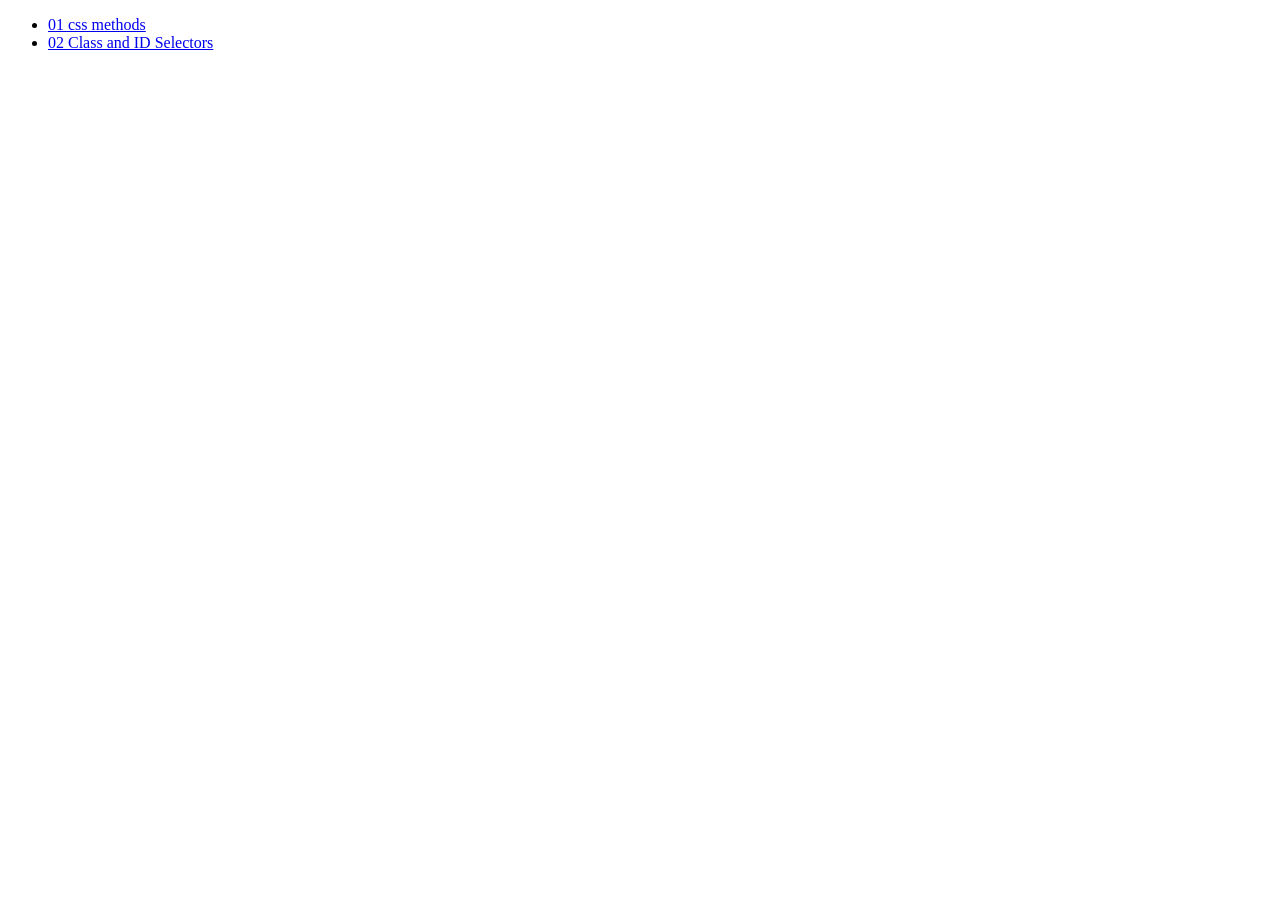
==== html-boilerplate/intro-to-css/index.html @ 5af4ea8a "Complete css lessons 01 and 02" ====
<!DOCTYPE html>
<html lang="en">
<head>
    <meta charset="UTF-8">
    <meta name="viewport" content="width=device-width, initial-scale=1.0">
    <title>Style Practice</title>
    <ul>
        <li><a href="01-css-methods.html">01 css methods</a></li>
        <li><a href="02-class-id-selectors.html">02 Class and ID Selectors</a></li>
    </ul>
</head>
<body>
    
</body>
</html>
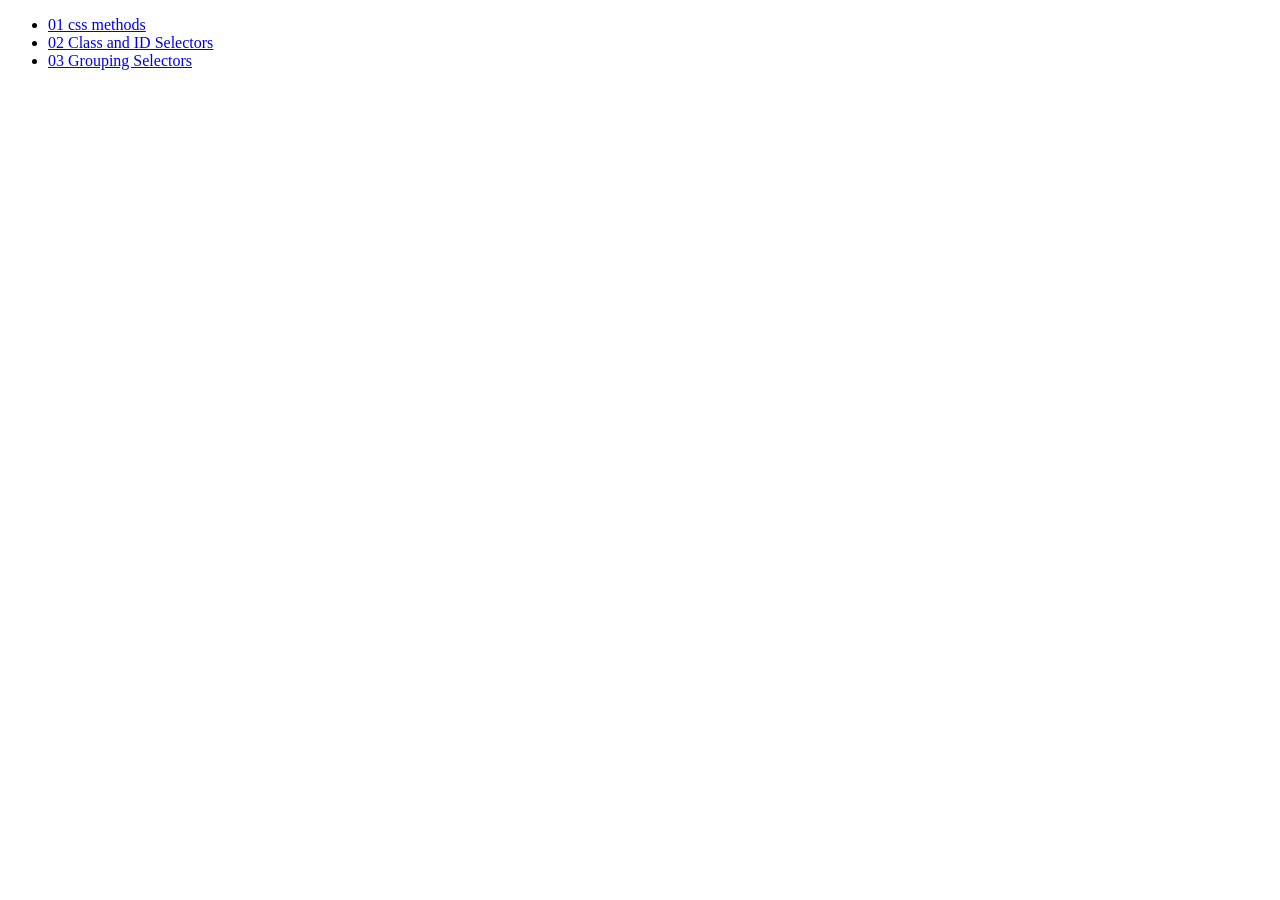
==== commit 2d9ec911: "Complete 03 Class Grouping in CSS Task" ====
--- a/html-boilerplate/intro-to-css/index.html
+++ b/html-boilerplate/intro-to-css/index.html
@@ -7,6 +7,7 @@
     <ul>
         <li><a href="01-css-methods.html">01 css methods</a></li>
         <li><a href="02-class-id-selectors.html">02 Class and ID Selectors</a></li>
+        <li><a href="03-grouping-selectors.html">03 Grouping Selectors</a></li>
     </ul>
 </head>
 <body>
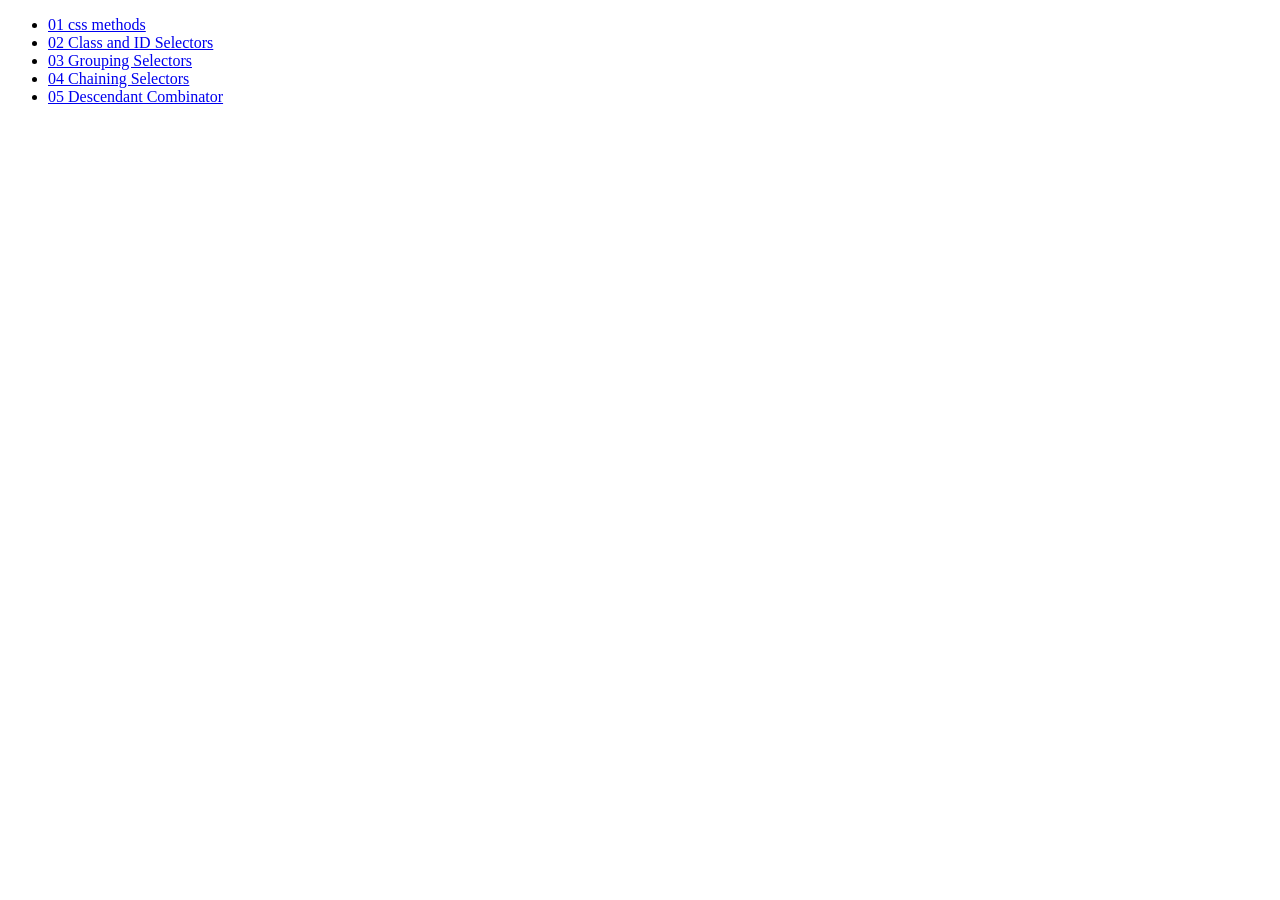
==== commit 68f4dafb: "Complete CSS styling 04 and 05" ====
--- a/html-boilerplate/intro-to-css/index.html
+++ b/html-boilerplate/intro-to-css/index.html
@@ -8,6 +8,8 @@
         <li><a href="01-css-methods.html">01 css methods</a></li>
         <li><a href="02-class-id-selectors.html">02 Class and ID Selectors</a></li>
         <li><a href="03-grouping-selectors.html">03 Grouping Selectors</a></li>
+        <li><a href="04-chaining-selectors.html">04 Chaining Selectors</a></li>
+        <li><a href="05-descendant-combinator.html">05 Descendant Combinator</a></li>
     </ul>
 </head>
 <body>
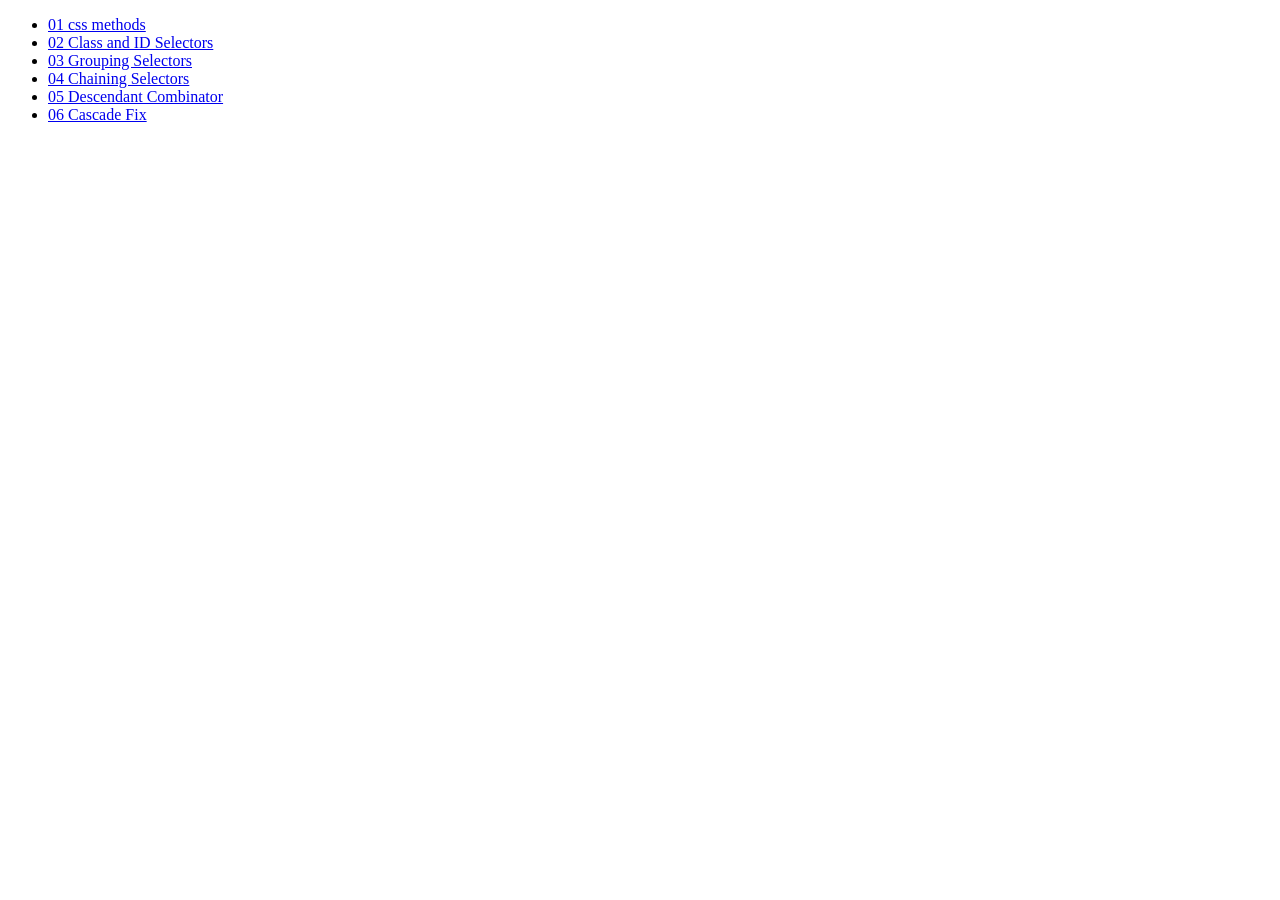
==== commit f9355f7e: "Complete 06 Cascade Fix Task" ====
--- a/html-boilerplate/intro-to-css/index.html
+++ b/html-boilerplate/intro-to-css/index.html
@@ -10,6 +10,7 @@
         <li><a href="03-grouping-selectors.html">03 Grouping Selectors</a></li>
         <li><a href="04-chaining-selectors.html">04 Chaining Selectors</a></li>
         <li><a href="05-descendant-combinator.html">05 Descendant Combinator</a></li>
+        <li><a href="06-Cascade-Fix.html">06 Cascade Fix</a></li>
     </ul>
 </head>
 <body>
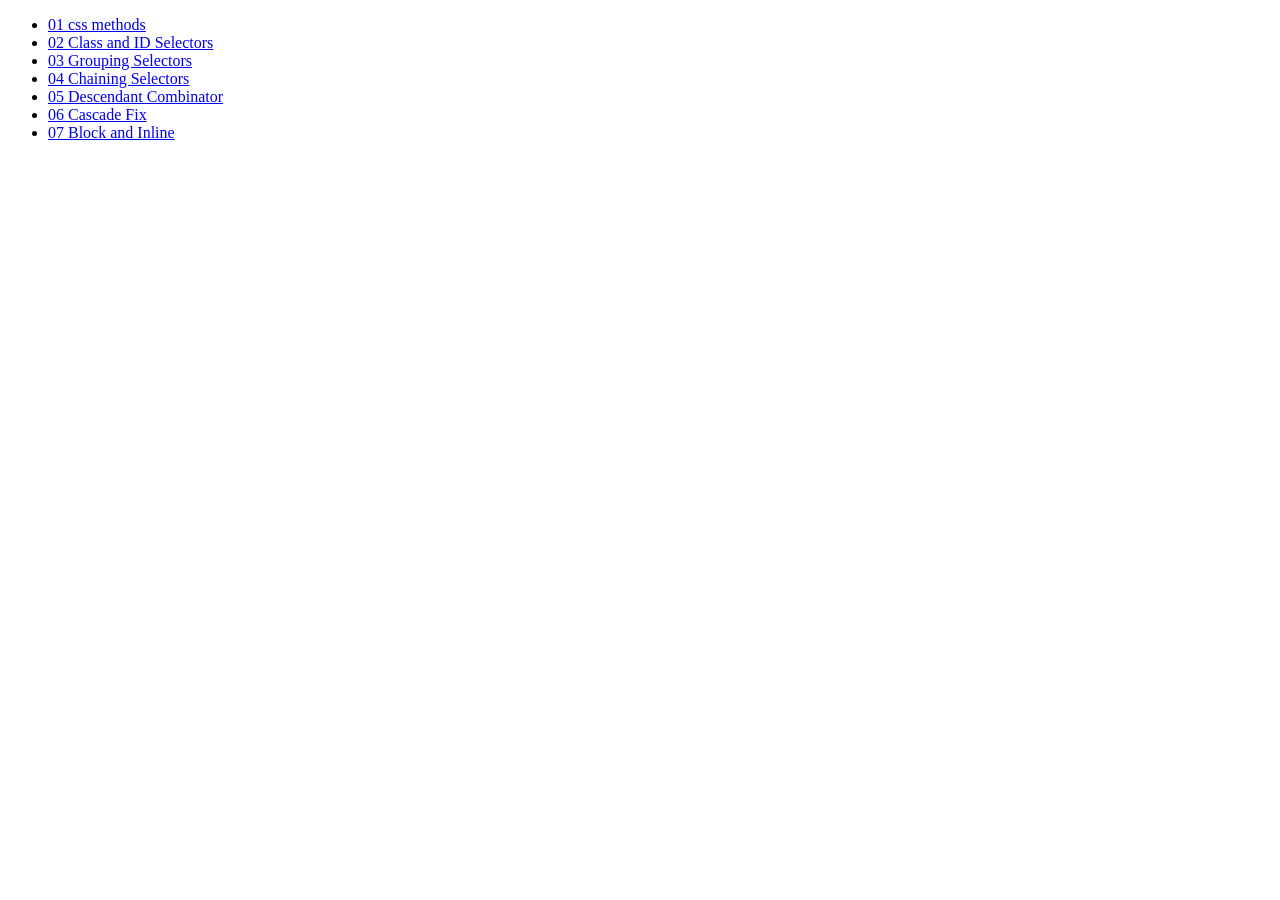
==== commit a4c7dc24: "Complete Block vs Inline Tasks" ====
--- a/html-boilerplate/intro-to-css/index.html
+++ b/html-boilerplate/intro-to-css/index.html
@@ -11,6 +11,7 @@
         <li><a href="04-chaining-selectors.html">04 Chaining Selectors</a></li>
         <li><a href="05-descendant-combinator.html">05 Descendant Combinator</a></li>
         <li><a href="06-Cascade-Fix.html">06 Cascade Fix</a></li>
+        <li><a href="07-Block-and-Inline.html">07 Block and Inline</a></li>
     </ul>
 </head>
 <body>
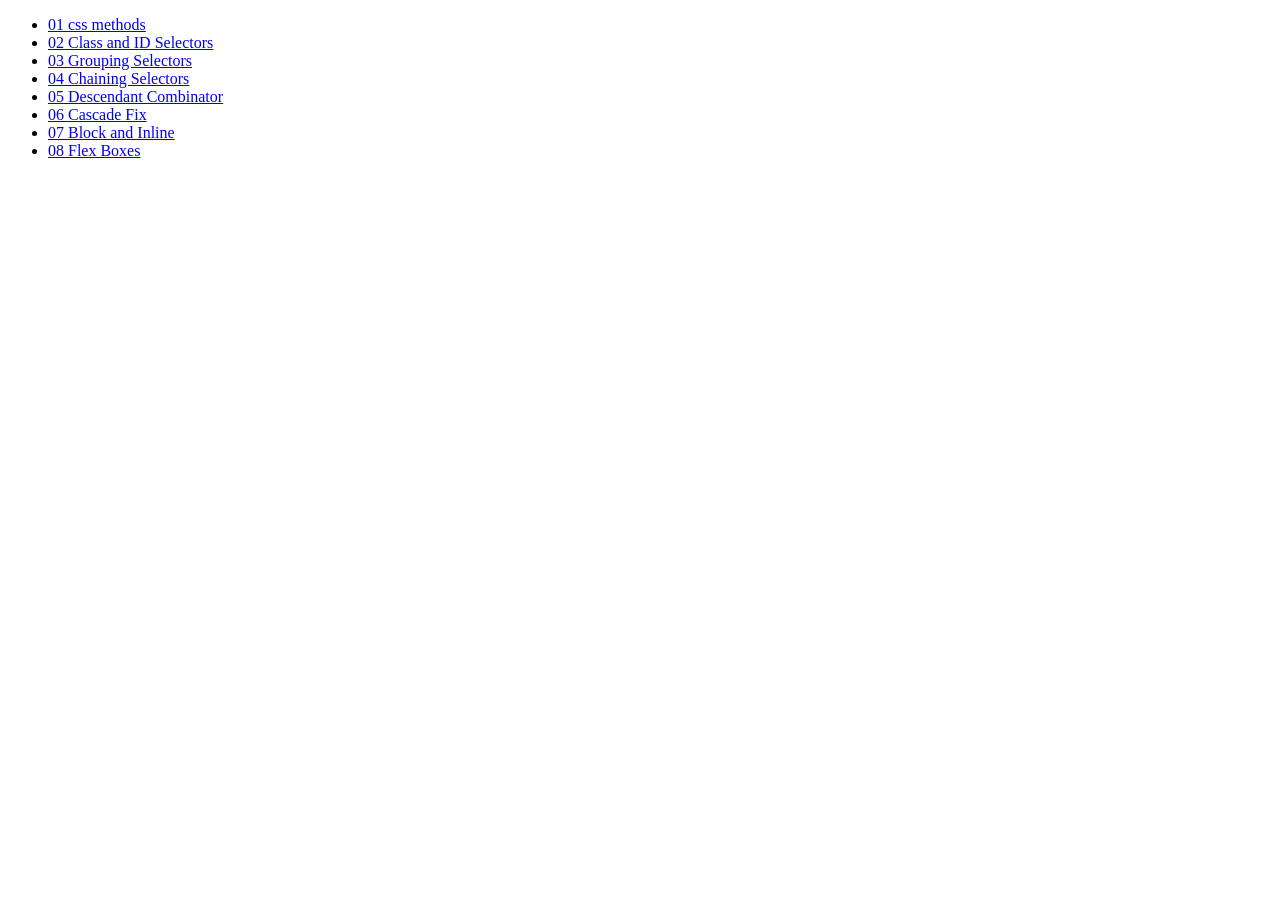
==== commit e966edf8: "Start Flex box tasks from cs-exercises" ====
--- a/html-boilerplate/intro-to-css/index.html
+++ b/html-boilerplate/intro-to-css/index.html
@@ -12,6 +12,7 @@
         <li><a href="05-descendant-combinator.html">05 Descendant Combinator</a></li>
         <li><a href="06-Cascade-Fix.html">06 Cascade Fix</a></li>
         <li><a href="07-Block-and-Inline.html">07 Block and Inline</a></li>
+        <li><a href="08-flex-boxes.html">08 Flex Boxes</a></li>
     </ul>
 </head>
 <body>
